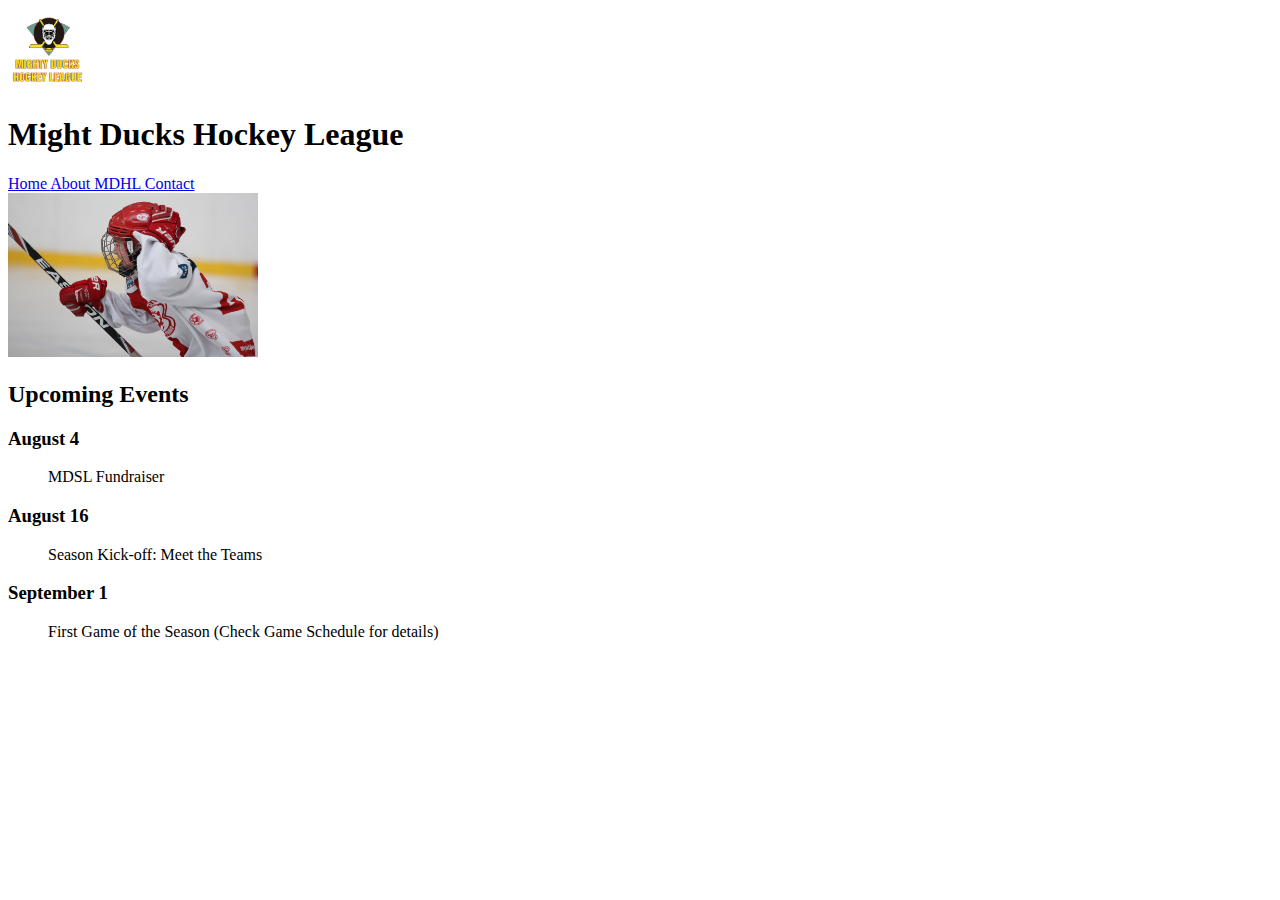
==== index.html @ dca0fe8b "task_1" ====
<!DOCTYPE html>
<html lang="en">
  <head>
    <meta charset="UTF-8" />
    <meta http-equiv="X-UA-Compatible" content="IE=edge" />
    <meta name="viewport" content="width=device-width, initial-scale=1.0" />
    <title>Home</title>
  </head>
  <body>
    <header>
      <div class="navbar">
          <img src="./assets/Logo Mighty ducks-01.png" alt="logo" width="80" />
          <h1>Might Ducks Hockey League</h1>
      
        <div class="navigation">
          <a href="#"> Home </a>
          <a href="./pages/about.html"> About MDHL </a>
          <a href="./pages/contact.html"> Contact </a>
        </div>
      </div>
    </header>
    <main>
      <img src="./assets/hockey  1.jpg" alt="image 1" width="250" />
      <h2>Upcoming Events</h2>
      <dt><h3>August 4</h3></dt>
      <dd><p>MDSL Fundraiser</p></dd>
      <dt><h3>August 16</h3></dt>
      <dd><p>Season Kick-off: Meet the Teams</p></dd>
      <dt><h3>September 1</h3></dt>
      <dd><p>First Game of the Season (Check Game Schedule for details)</p></dd>
    </main>
  </body>
</html>
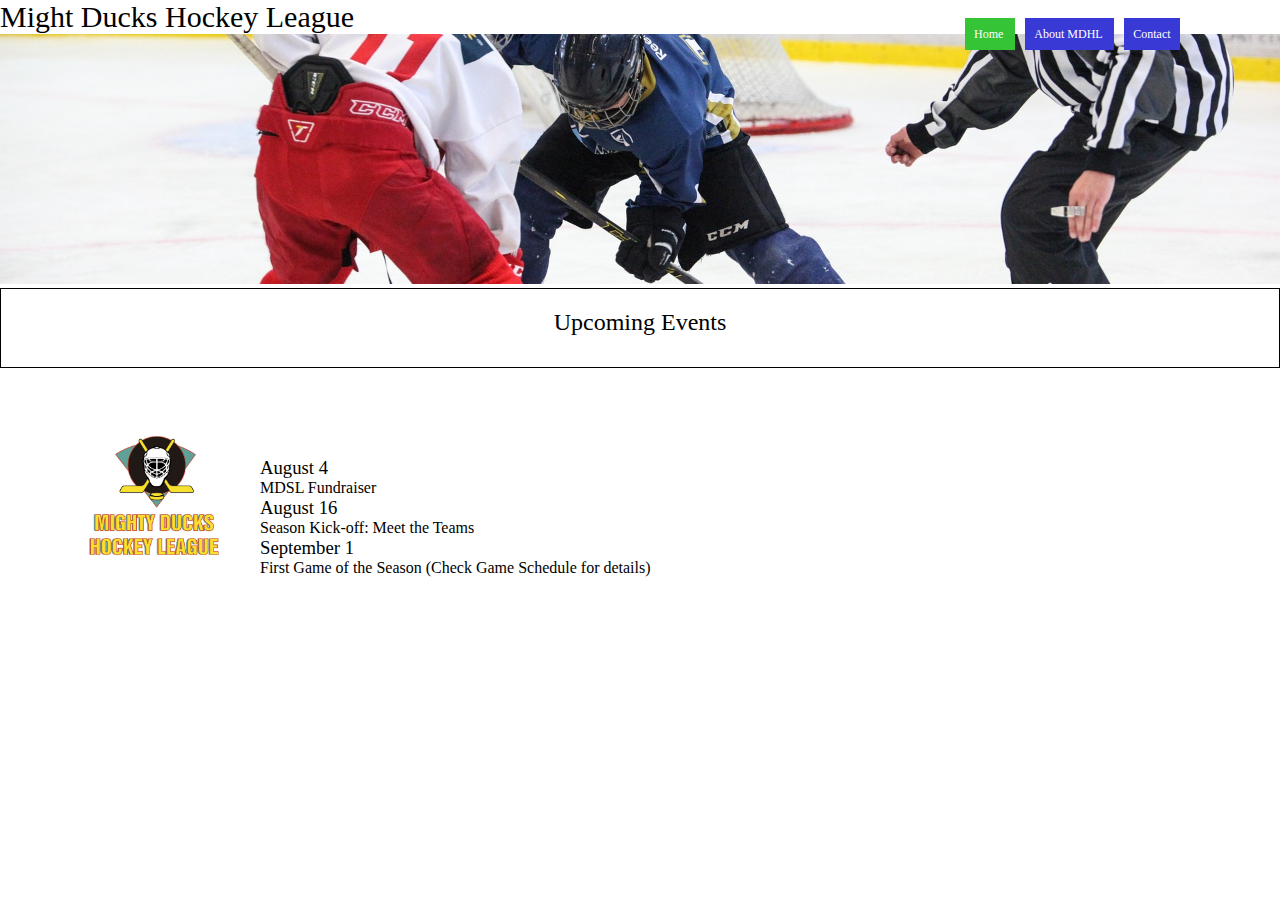
==== commit 02289471: "css fixed" ====
--- a/index.html
+++ b/index.html
@@ -4,30 +4,44 @@
     <meta charset="UTF-8" />
     <meta http-equiv="X-UA-Compatible" content="IE=edge" />
     <meta name="viewport" content="width=device-width, initial-scale=1.0" />
+    <link rel="stylesheet" href="css/style.css">
+    <!-- <link rel="stylesheet" href="css/style2.css"> -->
     <title>Home</title>
   </head>
   <body>
     <header>
-      <div class="navbar">
-          <img src="./assets/Logo Mighty ducks-01.png" alt="logo" width="80" />
+      <nav class="navbar">
+        <div class="title">
           <h1>Might Ducks Hockey League</h1>
-      
+        </div>
         <div class="navigation">
           <a href="#"> Home </a>
           <a href="./pages/about.html"> About MDHL </a>
           <a href="./pages/contact.html"> Contact </a>
         </div>
+       
+      </nav>
+    </header>
+    <main>   
+      <div class="main-box">
+        <div class="banner">
+          <img src="./assets/design1_image1.jpg" alt="image 1" width="250" />
+        </div>
+        <div class="second-title">
+          <h2>Upcoming Events</h2>
+        </div>
+        <div class="logo">
+          <img src="./assets/Logo Mighty ducks-01.png" alt="image 1" width="250" />
+        </div>
+        <div class="news">
+          <dt><h3>August 4</h3></dt>
+        <dd><p>MDSL Fundraiser</p></dd>
+        <dt><h3>August 16</h3></dt>
+        <dd><p>Season Kick-off: Meet the Teams</p></dd>
+        <dt><h3>September 1</h3></dt>
+        <dd><p>First Game of the Season (Check Game Schedule for details)</p></dd>
+        </div>
       </div>
-    </header>
-    <main>
-      <img src="./assets/hockey  1.jpg" alt="image 1" width="250" />
-      <h2>Upcoming Events</h2>
-      <dt><h3>August 4</h3></dt>
-      <dd><p>MDSL Fundraiser</p></dd>
-      <dt><h3>August 16</h3></dt>
-      <dd><p>Season Kick-off: Meet the Teams</p></dd>
-      <dt><h3>September 1</h3></dt>
-      <dd><p>First Game of the Season (Check Game Schedule for details)</p></dd>
     </main>
   </body>
 </html>
--- a/css/style.css
+++ b/css/style.css
@@ -0,0 +1,70 @@
+* {
+    margin: 0;
+    padding: 0;
+    box-sizing: border-box;
+    font-family: Georgia, "Times New Roman", Times, serif;
+    font-weight: 400;
+  }
+.navbar{
+  width: 100%;
+}
+.title{
+  display: inline-block;
+  width: 30%;
+  font-size: 15px;
+}
+.navigation{
+  display: inline-block;
+  float: right;
+  position: relative;
+  top: 1.5rem;
+  width: 25%;
+}
+.navigation a{
+ text-decoration: none;
+ color: #fff;
+ background-color: rgb(57, 57, 214);
+ margin: 0 5px 0 5px;
+ padding: 9px;
+ font-size: 12px;
+}
+a[href="#"]{
+  color: rgb(255, 255, 255);
+  background-color: rgb(53, 196, 53);
+}
+.banner{
+  width: 100%;
+}
+.banner img{
+  width: 100%;
+  height: 250px;
+  object-fit: cover;
+}
+.second-title{
+  text-align: center;
+  border: 1px solid black;
+  height: 80px;
+}
+.second-title h2{
+  margin-top: 20px;
+}
+.main-box{
+  width: 100%;
+  display: inline-block;
+}
+.logo{
+  width: 20%;
+  display: inline-block;
+}
+.logo img{
+  width: 150px;
+  margin-left: 80px;
+  margin-top: 50px;
+}
+.news{
+  width: 60%;
+  display: inline-block;
+}
+.news a{
+  color: blue;
+}--- a/css/style2.css
+++ b/css/style2.css
@@ -0,0 +1,114 @@
+* {
+  margin: 0;
+  padding: 0;
+  box-sizing: border-box;
+  font-family: Georgia, "Times New Roman", Times, serif;
+  font-weight: 400;
+}
+
+header{
+  width: 100%;
+  background-color: #5fa199;
+  height: 140px;
+}
+body{
+  background-color: #dbdbdb;
+}
+.title{
+  display: inline-block;
+  text-align: center;
+  width: 30%;
+  color: #fff;
+  font-size: 20px;
+  margin-top: 50px;
+
+}
+
+.logo{
+  display: inline-block;
+  float: left;
+  width: 40%;
+  margin:20px 0 0 80px;
+}
+.navigation{
+  display: inline-block;
+  float: right;
+  width: 30%;
+  margin-top: 60px;
+}
+.navigation a {
+  display: inline-block;
+  text-align: center;
+  text-decoration: none;
+  color: #000000;
+  background-color: #d6d6d6;
+  border: 2px solid rgb(255, 255, 255);  margin: 0 5px 0 5px;
+  width: 10rem;
+  padding: 8px 0 8px 0;
+  transition: all .6s;
+  border-radius: 20px;
+
+  font-size: 20px;
+  font-weight: lighter;
+
+}
+a[href="#"]{
+  color: rgb(255, 255, 255);
+  background-color: #808080;
+  border: 2px solid rgb(206, 206, 206);
+
+}
+.banner{
+  display: inline;
+  float: left;
+  width: 40%;
+    text-align: end;
+
+}
+.banner img{
+  margin-top: 30px;
+  width: 70%;
+}
+
+.main-box{
+  width: 100%;
+  display: inline-block;
+}
+.main-box .second-title{
+  text-align: center;
+  display: inline-block;
+  color: #0d418f;
+  margin-top: 30px;
+    font-size: 30px;
+    margin-bottom: 25px;
+}
+.logo{
+  display: inline-block;
+  width: 20%;
+  text-align: start;
+}
+.news{
+  width: 30%;
+  display: inline-block;
+  text-align: start;
+  font-size: 30px;
+  margin-bottom: 30px;
+}
+
+.news dd{
+  color: #6d6d6d;
+}
+main{
+  margin: 100px 200px 100px 200px;
+  background: rgba(255, 255, 255, 0.137);
+  box-shadow: 0 8px 32px 0 rgba( 31, 38, 135, 0.37 );
+  backdrop-filter: blur( 4px );
+  -webkit-backdrop-filter: blur( 4px );
+  border-radius: 20px;
+  border: 1px solid rgba( 255, 255, 255, 0.18 );
+  
+}
+
+.news a{
+  color: blue;
+}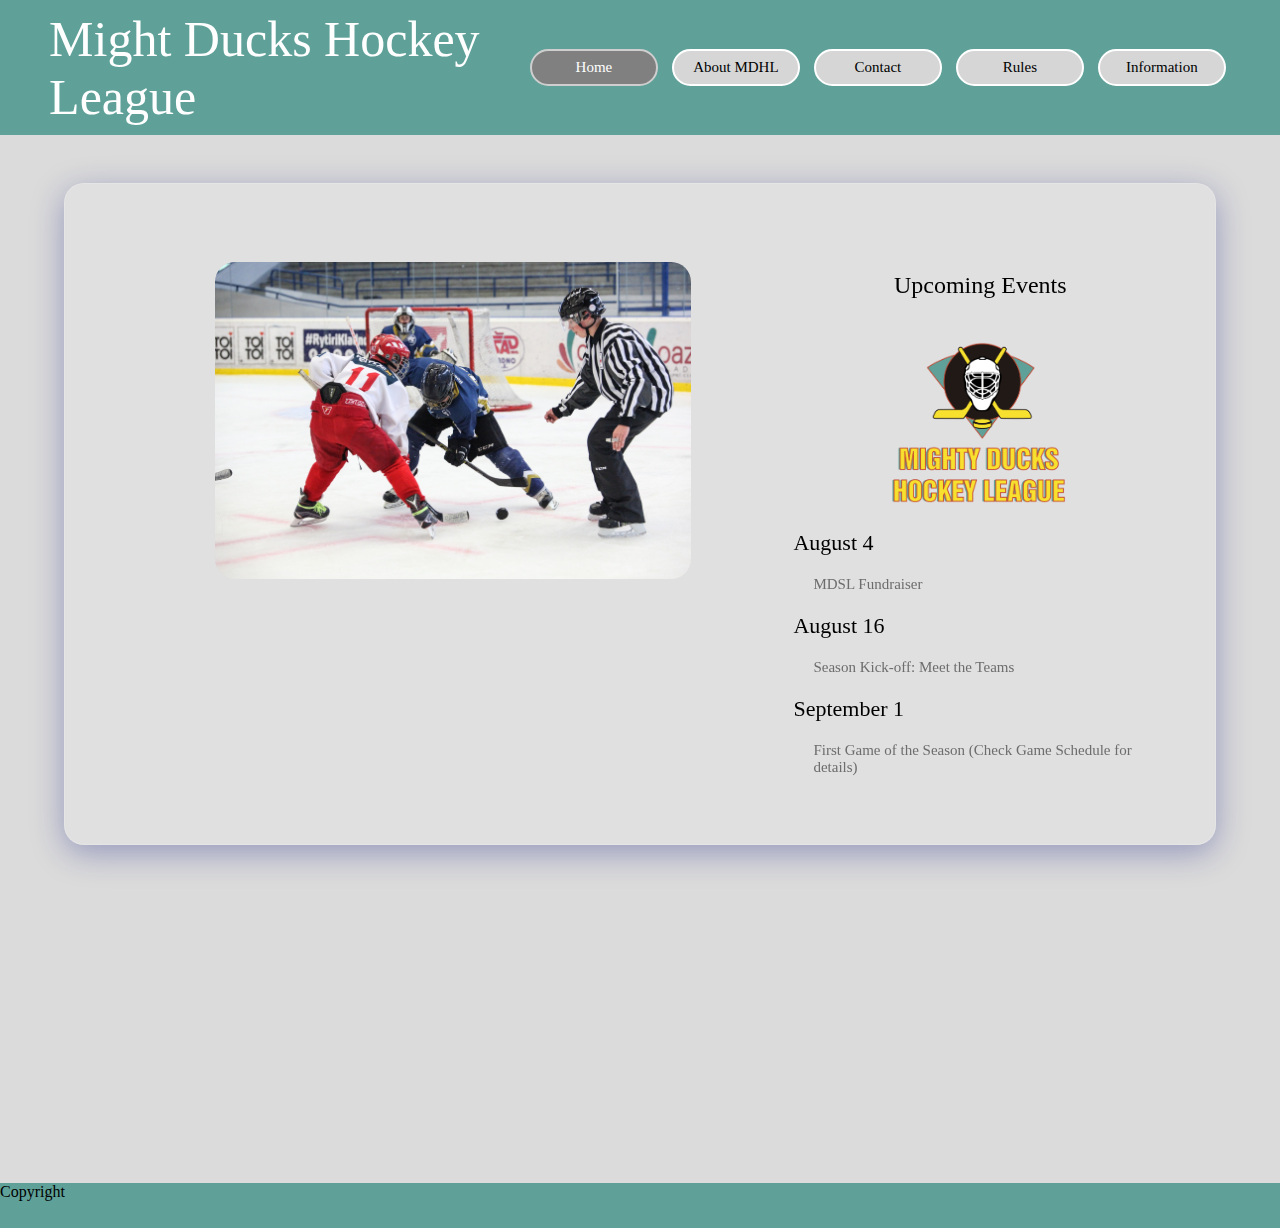
==== commit dcda8a78: "proto_1_ task3" ====
--- a/index.html
+++ b/index.html
@@ -4,8 +4,7 @@
     <meta charset="UTF-8" />
     <meta http-equiv="X-UA-Compatible" content="IE=edge" />
     <meta name="viewport" content="width=device-width, initial-scale=1.0" />
-    <link rel="stylesheet" href="css/style.css">
-    <!-- <link rel="stylesheet" href="css/style2.css"> -->
+    <link rel="stylesheet" href="css/style2.css" />
     <title>Home</title>
   </head>
   <body>
@@ -18,30 +17,45 @@
           <a href="#"> Home </a>
           <a href="./pages/about.html"> About MDHL </a>
           <a href="./pages/contact.html"> Contact </a>
+          <a href="./pages/rules.html"> Rules </a>
+          <a href="./pages/information.html"> Information </a>
         </div>
-       
       </nav>
     </header>
-    <main>   
+    <main>
+     <div class="main">
       <div class="main-box">
         <div class="banner">
           <img src="./assets/design1_image1.jpg" alt="image 1" width="250" />
         </div>
-        <div class="second-title">
-          <h2>Upcoming Events</h2>
-        </div>
-        <div class="logo">
-          <img src="./assets/Logo Mighty ducks-01.png" alt="image 1" width="250" />
-        </div>
+
         <div class="news">
-          <dt><h3>August 4</h3></dt>
-        <dd><p>MDSL Fundraiser</p></dd>
-        <dt><h3>August 16</h3></dt>
-        <dd><p>Season Kick-off: Meet the Teams</p></dd>
-        <dt><h3>September 1</h3></dt>
-        <dd><p>First Game of the Season (Check Game Schedule for details)</p></dd>
+          <div class="second-title">
+            <h2>Upcoming Events</h2>
+          </div>
+          <div class="logo">
+            <img
+              src="./assets/Logo Mighty ducks-01.png"
+              alt="image 1"
+              width="250"
+            />
+          </div>
+          <div class="news">
+            <ul>
+              <li class="date">August 4</li>
+              <li class="details"><p>MDSL Fundraiser</p></li>
+              <li class="date">August 16</li>
+              <li class="details"><p>Season Kick-off: Meet the Teams</p></li>
+              <li class="date">September 1</li>
+              <li class="details"> <p>First Game of the Season (Check Game Schedule for details)</p></li>
+            </ul>        
+          </div>
         </div>
       </div>
+     </div>
     </main>
+    <footer>
+      Copyright
+    </footer>
   </body>
 </html>
--- a/css/style2.css
+++ b/css/style2.css
@@ -6,109 +6,168 @@
   font-weight: 400;
 }
 
-header{
+body {
+  background-color: #dbdbdb;
+}
+
+.navbar {
+  display: flex;
+  align-items: center;
+  justify-content: space-around;
+  height : 15vh;
   width: 100%;
   background-color: #5fa199;
-  height: 140px;
+  padding: 3rem;
 }
-body{
-  background-color: #dbdbdb;
-}
-.title{
-  display: inline-block;
-  text-align: center;
-  width: 30%;
+.title {
+  width: 40%;
   color: #fff;
-  font-size: 20px;
-  margin-top: 50px;
-
+  font-size: 25px;
+  display: inline;
 }
 
-.logo{
-  display: inline-block;
-  float: left;
-  width: 40%;
-  margin:20px 0 0 80px;
-}
-.navigation{
-  display: inline-block;
-  float: right;
-  width: 30%;
-  margin-top: 60px;
-}
 .navigation a {
   display: inline-block;
   text-align: center;
   text-decoration: none;
   color: #000000;
   background-color: #d6d6d6;
-  border: 2px solid rgb(255, 255, 255);  margin: 0 5px 0 5px;
-  width: 10rem;
+  border: 2px solid rgb(255, 255, 255);
+  margin: 0 5px 0 5px;
+  width: 8rem;
   padding: 8px 0 8px 0;
-  transition: all .6s;
+  transition: all 0.6s;
   border-radius: 20px;
-
-  font-size: 20px;
+  font-size: 15px;
   font-weight: lighter;
-
 }
-a[href="#"]{
+a[href="#"] {
   color: rgb(255, 255, 255);
   background-color: #808080;
   border: 2px solid rgb(206, 206, 206);
-
-}
-.banner{
-  display: inline;
-  float: left;
-  width: 40%;
-    text-align: end;
-
-}
-.banner img{
-  margin-top: 30px;
-  width: 70%;
-}
-
-.main-box{
-  width: 100%;
-  display: inline-block;
-}
-.main-box .second-title{
-  text-align: center;
-  display: inline-block;
-  color: #0d418f;
-  margin-top: 30px;
-    font-size: 30px;
-    margin-bottom: 25px;
-}
-.logo{
-  display: inline-block;
-  width: 20%;
-  text-align: start;
-}
-.news{
-  width: 30%;
-  display: inline-block;
-  text-align: start;
-  font-size: 30px;
-  margin-bottom: 30px;
-}
-
-.news dd{
-  color: #6d6d6d;
 }
 main{
-  margin: 100px 200px 100px 200px;
-  background: rgba(255, 255, 255, 0.137);
-  box-shadow: 0 8px 32px 0 rgba( 31, 38, 135, 0.37 );
-  backdrop-filter: blur( 4px );
-  -webkit-backdrop-filter: blur( 4px );
-  border-radius: 20px;
-  border: 1px solid rgba( 255, 255, 255, 0.18 );
+  height: 100vh;
+}
+.main {
+  margin-top: 3rem;
+  display: flex;
+  justify-content: center;
   
 }
 
-.news a{
+.main-box {
+  display: flex;
+  width: 90%;
+  padding: 3rem;
+  justify-content: space-between;
+  background: rgba(255, 255, 255, 0.137);
+  box-shadow: 0 8px 32px 0 rgba(31, 38, 135, 0.37);
+  backdrop-filter: blur(4px);
+  -webkit-backdrop-filter: blur(4px);
+  border-radius: 20px;
+  border: 1px solid rgba(255, 255, 255, 0.18);
+}
+.banner {
+  text-align: center;
+}
+.banner img {
+  margin-top: 30px;
+  width: 70%;
+  border-radius: 20px;
+}
+.main-box .second-title {
+  width: 100%;
+  text-align: center;
+  padding-top: 40px;
+  margin-bottom: 20px;
+}
+.logo {
+  width: 100%;
+  text-align: center;
+}
+.logo img {
+  width: 200px;
+}
+.news {
+  width: 100%;
+}
+
+.news a {
   color: blue;
-}+}
+.news ul{
+  list-style: none;
+}
+.news .date{
+  font-size: 22px;
+}
+.news .details{
+    color: #6d6d6d;
+  margin: 20px 0 20px 0;
+  font-size: 15px;
+  margin-left: 20px;
+}
+.news .subtitle{
+  margin-left: 20px;
+}
+.news .mail{
+  text-align: center;
+}
+footer{ 
+  margin-top: 100px;
+  height: 5vh;
+  background-color: #5fa199;
+  width: 100%;
+}
+.bannerlogo{
+  display: flex;
+  align-items: center;
+  justify-content: center;
+}
+.bannerlogo img{
+  max-width: 40%;
+  min-width: 150px;
+}
+.info{
+  display: flex;
+    justify-content: center;
+}
+
+scroll-container {
+  display: inline-block;
+  width: 600px;
+  height: 300px;
+  overflow-y: scroll;
+  scroll-behavior: smooth;
+}
+scroll-page {
+  display: inline-block;
+  align-items: center;
+  justify-content: center;
+  height: 100%;
+}
+.calendar{
+  width: 100%;
+  color: #fff;
+  text-align: center;
+}
+table{
+  width: 100%;
+  color: #000000;
+  height: 100%;
+}
+tr{
+  background-color: #fff;
+}
+th{
+  background-color: #5fa199;
+  color: #fff;
+}
+.information{
+  margin-left: 50px;
+}
+.titletable{
+  color: #000000;
+  font-size: 18px;
+}
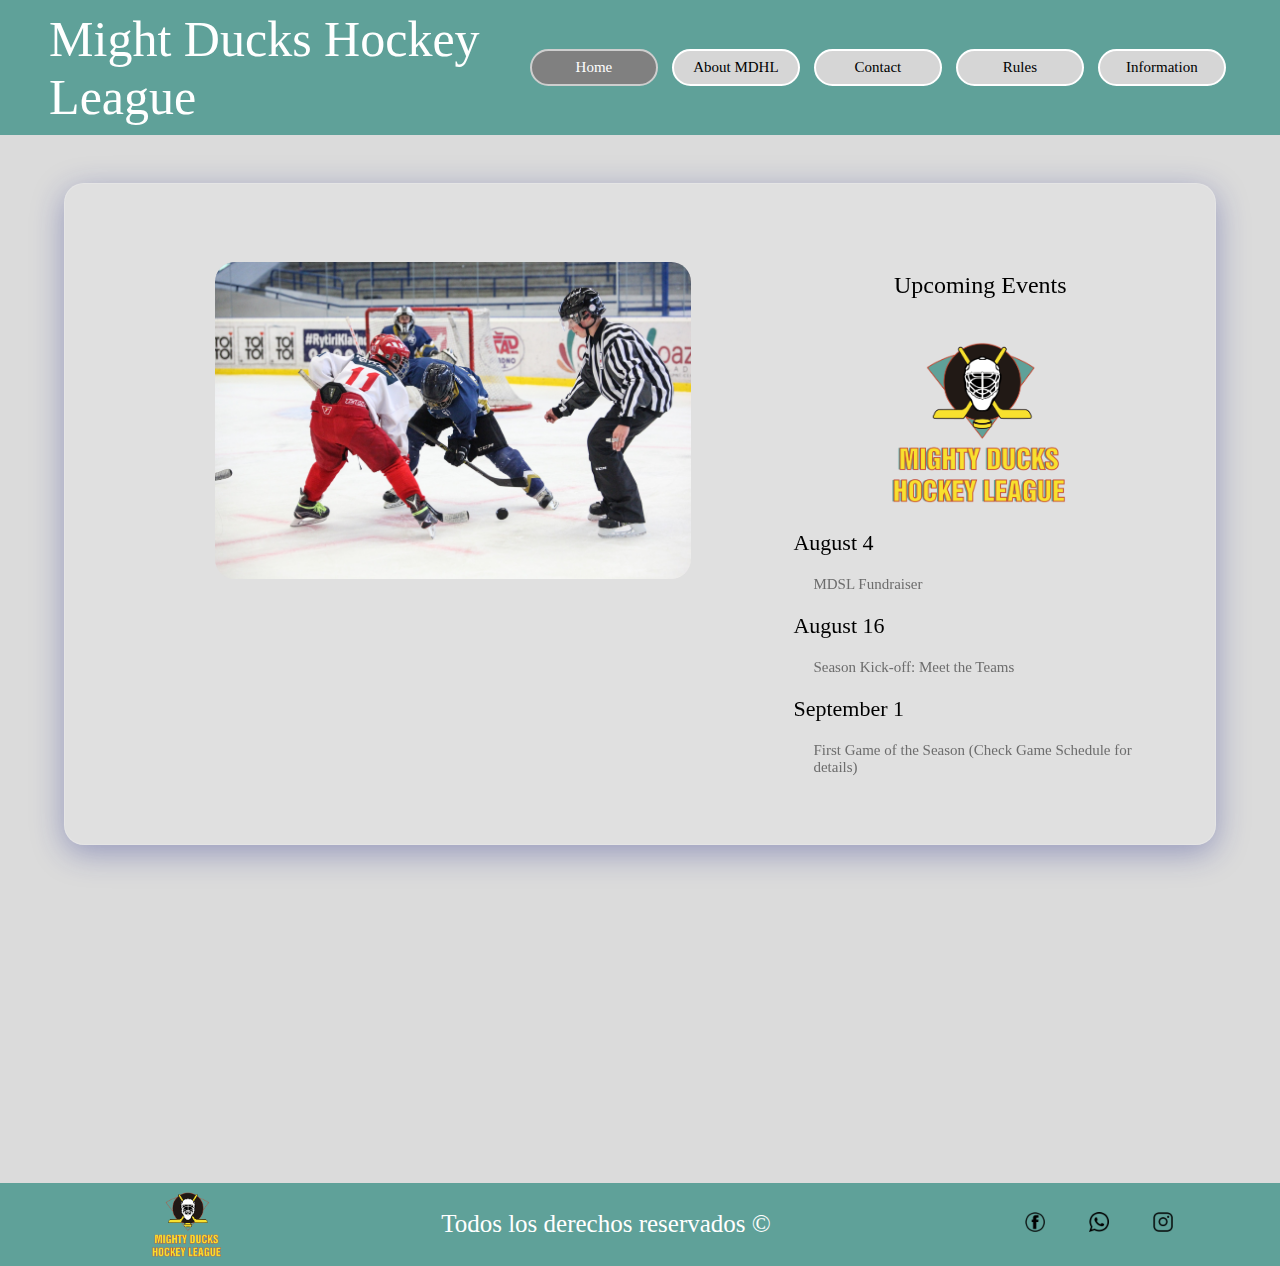
==== commit e7a7f72d: "se agrego footer" ====
--- a/index.html
+++ b/index.html
@@ -55,7 +55,13 @@
      </div>
     </main>
     <footer>
-      Copyright
+      <img src="./assets/Logo Mighty ducks-01.png" alt="">
+      <p>Todos los derechos reservados &copy;</p>
+      <div class="social">
+        <img src="./assets/facebook.png" alt="">
+        <img src="./assets/whatsapp.png" alt="">
+        <img src="./assets/instagram.png" alt="">
+      </div>
     </footer>
   </body>
 </html>
--- a/css/style2.css
+++ b/css/style2.css
@@ -114,12 +114,7 @@
 .news .mail{
   text-align: center;
 }
-footer{ 
-  margin-top: 100px;
-  height: 5vh;
-  background-color: #5fa199;
-  width: 100%;
-}
+
 .bannerlogo{
   display: flex;
   align-items: center;
@@ -171,3 +166,23 @@
   color: #000000;
   font-size: 18px;
 }
+footer{ 
+  margin-top: 100px;
+  height: 100%;
+  background-color: #5fa199;
+  width: 100%;
+  display: flex;
+  align-items: center;
+  justify-content: space-around;
+}
+footer p{
+  font-size: 25px;
+  color: #fff;
+}
+footer img{
+  margin-left: 40px;
+  width: 80px;
+}
+.social img{
+  width: 20px;
+}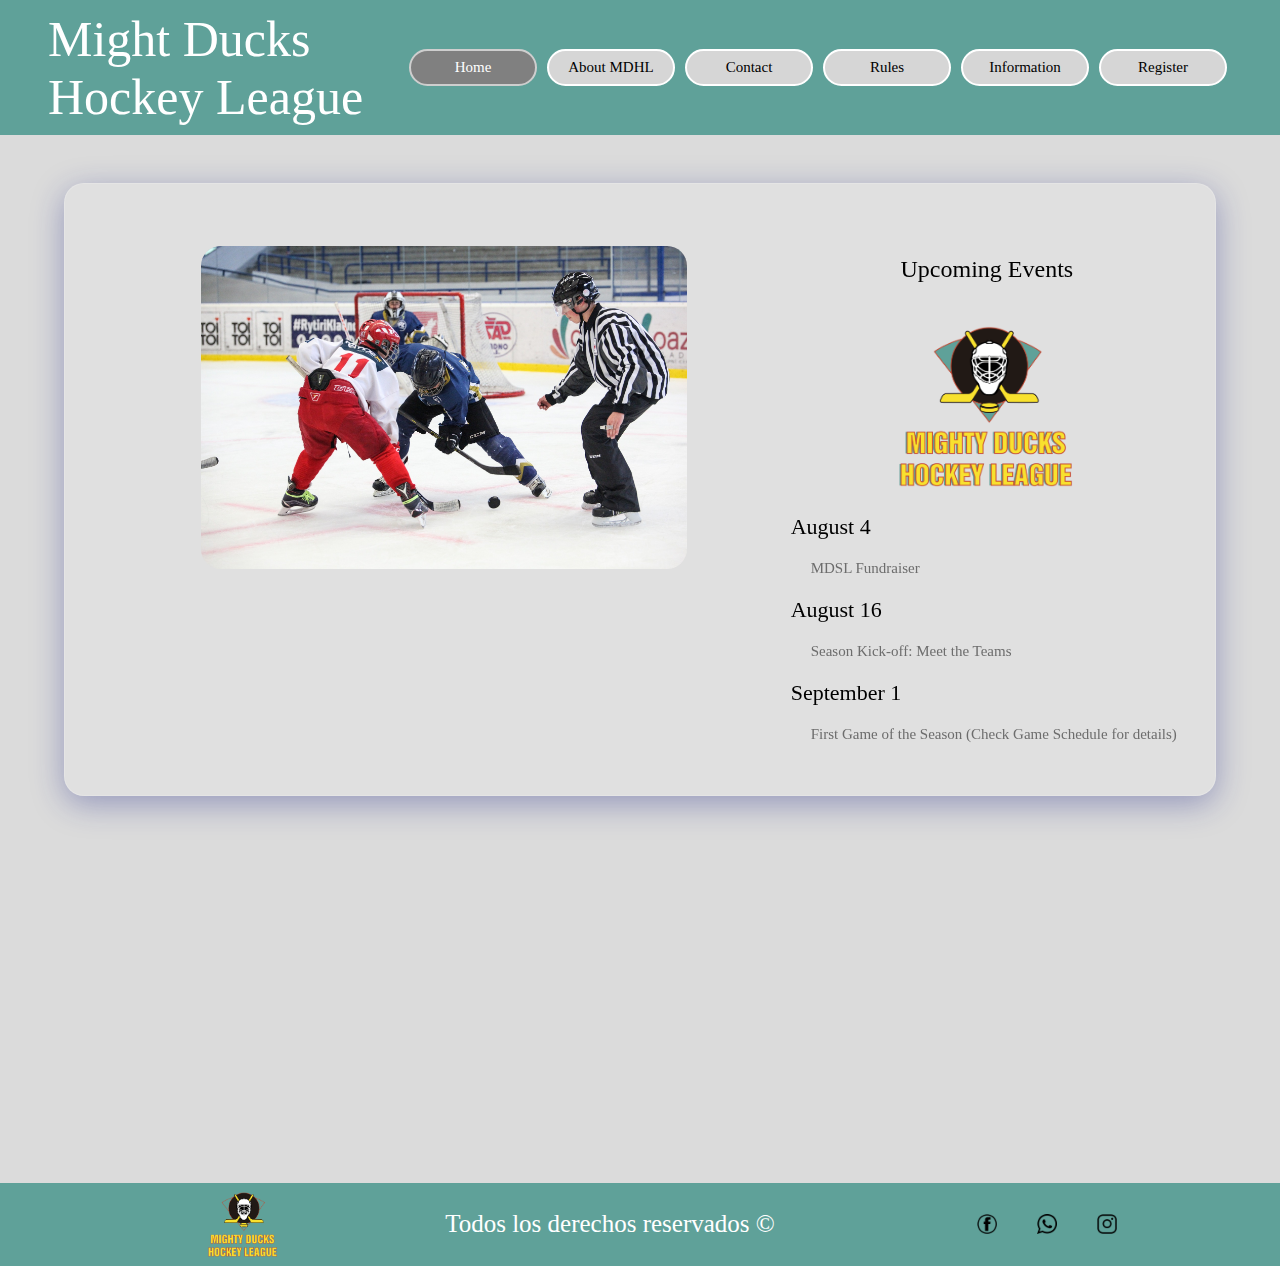
==== commit 146614a4: "task4 add form and maps" ====
--- a/index.html
+++ b/index.html
@@ -1,10 +1,12 @@
 <!DOCTYPE html>
 <html lang="en">
   <head>
-    <meta charset="UTF-8" />
-    <meta http-equiv="X-UA-Compatible" content="IE=edge" />
-    <meta name="viewport" content="width=device-width, initial-scale=1.0" />
-    <link rel="stylesheet" href="css/style2.css" />
+    <meta charset="UTF-8" >
+    <meta http-equiv="X-UA-Compatible" content="IE=edge" >
+    <meta name="viewport" content="width=device-width, initial-scale=1.0" >
+    <link rel="stylesheet" href="css/style2.css" >
+    <link rel="icon" type="image/jpg" href="./assets/Logo.png">
+
     <title>Home</title>
   </head>
   <body>
@@ -19,14 +21,16 @@
           <a href="./pages/contact.html"> Contact </a>
           <a href="./pages/rules.html"> Rules </a>
           <a href="./pages/information.html"> Information </a>
+          <a href="./pages/form.html"> Register </a>
+
         </div>
       </nav>
     </header>
-    <main>
+    <main class="mains">
      <div class="main">
       <div class="main-box">
         <div class="banner">
-          <img src="./assets/design1_image1.jpg" alt="image 1" width="250" />
+          <img src="./assets/design1_image1.jpg" alt="image_1" width="250" >
         </div>
 
         <div class="news">
@@ -35,10 +39,10 @@
           </div>
           <div class="logo">
             <img
-              src="./assets/Logo Mighty ducks-01.png"
+              src="./assets/Logo.png"
               alt="image 1"
               width="250"
-            />
+            >
           </div>
           <div class="news">
             <ul>
@@ -55,7 +59,7 @@
      </div>
     </main>
     <footer>
-      <img src="./assets/Logo Mighty ducks-01.png" alt="">
+      <img src="./assets/Logo.png" alt="">
       <p>Todos los derechos reservados &copy;</p>
       <div class="social">
         <img src="./assets/facebook.png" alt="">
--- a/css/style2.css
+++ b/css/style2.css
@@ -10,6 +10,7 @@
   background-color: #dbdbdb;
 }
 
+
 .navbar {
   display: flex;
   align-items: center;
@@ -20,14 +21,13 @@
   padding: 3rem;
 }
 .title {
-  width: 40%;
   color: #fff;
   font-size: 25px;
-  display: inline;
-}
-
+}
+.navigation{
+  display: flex;
+}
 .navigation a {
-  display: inline-block;
   text-align: center;
   text-decoration: none;
   color: #000000;
@@ -46,9 +46,10 @@
   background-color: #808080;
   border: 2px solid rgb(206, 206, 206);
 }
-main{
+.mains{
   height: 100vh;
 }
+
 .main {
   margin-top: 3rem;
   display: flex;
@@ -58,8 +59,9 @@
 
 .main-box {
   display: flex;
+  
   width: 90%;
-  padding: 3rem;
+  padding: 2rem;
   justify-content: space-between;
   background: rgba(255, 255, 255, 0.137);
   box-shadow: 0 8px 32px 0 rgba(31, 38, 135, 0.37);
@@ -124,10 +126,7 @@
   max-width: 40%;
   min-width: 150px;
 }
-.info{
-  display: flex;
-    justify-content: center;
-}
+
 
 scroll-container {
   display: inline-block;
@@ -168,12 +167,12 @@
 }
 footer{ 
   margin-top: 100px;
-  height: 100%;
   background-color: #5fa199;
   width: 100%;
   display: flex;
   align-items: center;
-  justify-content: space-around;
+  justify-content: space-evenly;
+
 }
 footer p{
   font-size: 25px;
@@ -183,6 +182,224 @@
   margin-left: 40px;
   width: 80px;
 }
+.social{
+  display: flex;
+}
 .social img{
   width: 20px;
-}+}
+/*navbar*/
+
+@media (max-width:996px){
+  .main-box{
+    flex-direction: column;
+  }
+  .navbar {
+    padding: 0;  
+  }
+  .navigation a {  
+    margin: 0 5px 0 5px;
+    width: 5rem;
+    padding: 8px 0 8px 0;
+    transition: all 0.6s;
+    font-size: 10px;
+  }
+  .title {
+    color: #fff;
+    font-size: 15px;
+    display: flex;
+  }
+  .main-box .second-title {
+    padding-top: 25px;
+  }
+}
+@media (max-width:925px){
+  .main-box{
+    flex-direction: column;
+  }
+  .info{
+    display: flex;
+    justify-content: center;
+  }
+}
+@media (max-width:604px){
+  .navbar{
+    flex-direction: column;
+    align-items: center;
+    width: 100%;
+    background-color: #5fa199;
+  }
+ 
+}
+/*navbar*/
+/*main-box*/
+@media (max-width:951px){
+  .banner{
+    display: none;
+  }
+}
+
+/*main-box*/
+
+/* in rules*/
+@media (max-width:865px){
+  .main-box{
+    flex-direction: column;
+  }
+  .info{
+    display: flex;
+    justify-content: center;
+  }
+  
+}
+
+@media (max-width:685px){
+  scroll-container {
+    width: 400px;
+    height: 300px;
+  }
+  .info{
+    display: flex;
+    justify-content: center;
+  }
+  
+}
+/*in rules*/
+/*in information*/
+@media (max-width:672px){
+  footer .social{
+    display: flex;
+    flex-direction: column;
+    margin-right: 20px;
+  }
+  footer .social img{
+    margin: 5px 0 5px 0;
+  }
+}
+@media (max-width:505px){
+  .logo-info {
+    margin-top: 50px;
+    height: 100px;
+  }
+  .logo-info img{
+      width:100px;
+  }
+}
+/*in information*/
+/*estilo de "ver mapa"*/
+table td a{
+  background-color: #5fa199;
+  border-radius: 10px;
+  font-size: 16px;
+  color: #fff;
+  padding: 2px 10px 2px 10px;
+  text-decoration: none;
+}
+
+/*estilo de "ver mapa"*/
+
+table td{
+  height: 40px;
+}
+iframe{
+  width: 100%;
+  height: 100%;
+}
+.mapa{
+  height: 100%;
+  width: 100%;
+}
+.titleForm{
+  margin-bottom: 30px;
+  text-align: center;
+}
+.form{
+  justify-content: center;
+  
+}
+
+
+.form{
+  width: 50%;
+  flex-direction: column;
+}
+input{
+  margin: 10px;
+}
+.datos{
+  display: flex;
+  justify-content: space-around;
+  width: 100%;
+}
+.optionsL .sex{
+  display: flex;
+}
+.options{
+  margin: 30px 0 30px 0;
+
+}
+.optionsL,.optionsR{
+  width: 60%;
+}
+.inputs{
+  width: 80%;
+  text-align: center;
+  border: none;
+  background-color: transparent;
+  border-bottom: 3px solid #5fa199;
+}
+
+.btn{
+  width: 120px;
+  height: 30px;
+  color: #fff;
+  background-color: #5fa199;
+  border: none;
+  border-radius: 10px;
+  float: right;
+  font-size: 18px;
+}
+.preschool{
+  display: flex;
+  width: 100%;
+}
+.grade {
+  display: flex;
+  align-items: center;
+  margin-bottom: 20px;
+}
+h3{
+  text-align: center;
+   margin: 20px 0 30px 0;
+  border-bottom: 3px solid #5fa199;
+  }
+@media (max-width:913px){
+  .datos, .options{
+    flex-direction: column;
+    align-items: center;
+  }
+  .grade,.sex{
+   display: flex;
+   flex-direction: column;
+  }
+ 
+  .optionsL, .optionsR{
+    display: flex;
+
+    flex-direction: column;
+  }
+}
+@media (max-width:885px){
+ 
+   .grade .optionsL{
+   flex-direction: column;
+  }
+}
+
+@media (max-width:581px){
+ 
+  .grade{
+  flex-direction: column;
+ }
+}
+
